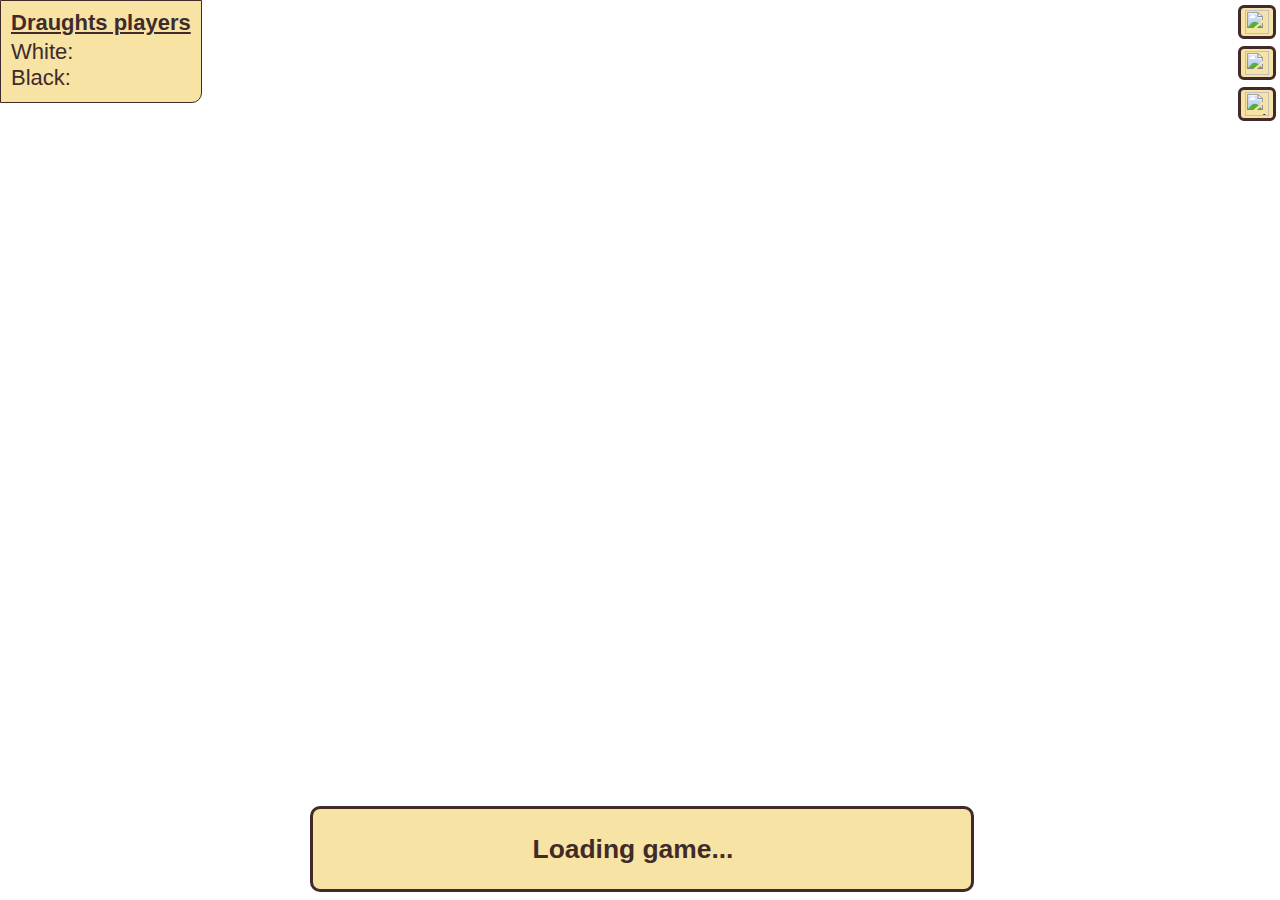
==== app.html @ f34c9329 "Fixes for Win10" ====
<!--
    WebGL 8x8 board games
    Copyright (C) 2011-2014 by Jordi Mariné Fort

    This program is free software: you can redistribute it and/or modify
    it under the terms of the GNU General Public License as published by
    the Free Software Foundation, either version 3 of the License, or
    any later version.

    This program is distributed in the hope that it will be useful,
    but WITHOUT ANY WARRANTY; without even the implied warranty of
    MERCHANTABILITY or FITNESS FOR A PARTICULAR PURPOSE.  See the
    GNU General Public License for more details.

    You should have received a copy of the GNU General Public License
    along with this program.  If not, see <http://www.gnu.org/licenses/>.
-->
<HTML>
<HEAD>
<META http-equiv="Content-Type" content="text/html; charset=ISO-8859-1"> 
<TITLE>WebGL 8x8 board games</TITLE> 

<meta name="author" content="Jordi Mariné Fort <jmarine@tinet.org>">
<meta name="description" content="Play draughts/checkers or chess games against your computer, or with a local/remote friend. It only works in browsers with WebGL support.">

<link rel="stylesheet" href="styles.css" />
<link rel="manifest" href="manifest.json" />
<link rel="icon" href="resources/images/logo16.png" type="image/png" />

<script src='libs/spidergl.js'></script>
<SCRIPT type="text/javascript" src="libs/sylvester.js"></SCRIPT>

<SCRIPT type="text/javascript" src="theme.js"></SCRIPT>  
<SCRIPT type="text/javascript" src="themes/chess/Board.js"></SCRIPT>  
<SCRIPT type="text/javascript" src="themes/chess/BoardCell.js"></SCRIPT>  
<SCRIPT type="text/javascript" src="themes/chess/Pawn.js"></SCRIPT>  
<SCRIPT type="text/javascript" src="themes/chess/Queen.js"></SCRIPT>  
<SCRIPT type="text/javascript" src="themes/chess/King.js"></SCRIPT>  
<SCRIPT type="text/javascript" src="themes/chess/Bishop.js"></SCRIPT>  
<SCRIPT type="text/javascript" src="themes/chess/Knight.js"></SCRIPT>  
<SCRIPT type="text/javascript" src="themes/chess/Rook.js"></SCRIPT>  

<SCRIPT language="javascript">
var chessTheme = BlenderExport;
var chess960Theme = BlenderExport;
var breakthroughTheme = BlenderExport;
</SCRIPT>

<SCRIPT type="text/javascript" src="theme.js"></SCRIPT>  
<SCRIPT type="text/javascript" src="themes/draughts/Board.js"></SCRIPT>
<SCRIPT type="text/javascript" src="themes/draughts/BoardCell.js"></SCRIPT>
<SCRIPT type="text/javascript" src="themes/draughts/Pawn.js"></SCRIPT>
<SCRIPT type="text/javascript" src="themes/draughts/Queen.js"></SCRIPT>

<SCRIPT language="javascript">
var draughtsTheme = BlenderExport;
var checkersTheme = BlenderExport;
</SCRIPT>


<script type="text/javascript" src="libs/jquery-1.8.3.js"></script>
<script type="text/javascript" src="libs/jquery-ui-1.9.2.js"></script>
<script type="text/javascript" src="libs/wgs/md5.js"></script>
<script type="text/javascript" src="libs/wgs/hmac-sha256.js"></script>
<script type="text/javascript" src="libs/wgs/pbkdf2.js"></script>
<script type="text/javascript" src="libs/wgs/enc-base64-min.js"></script>
<script type="text/javascript" src="libs/wgs/wamp2.js"></script>
<script type="text/javascript" src="libs/wgs/wgs-client-2.0.js"></script>

<script type="text/javascript" src='app.js'></script>
<SCRIPT type="text/javascript" src="ai.js"></SCRIPT>  
<script type="text/javascript" src='ui.js'></script>
<SCRIPT type="text/javascript" src="game.js"></SCRIPT>  
<SCRIPT type="text/javascript" src="move.js"></SCRIPT>  
<SCRIPT type="text/javascript" src="draughts.js"></SCRIPT>  
<SCRIPT type="text/javascript" src="checkers.js"></SCRIPT>  
<SCRIPT type="text/javascript" src="chess.js"></SCRIPT>  
<SCRIPT type="text/javascript" src="chess960.js"></SCRIPT>  
<SCRIPT type="text/javascript" src="breakthrough.js"></SCRIPT>  
<SCRIPT type="text/javascript" src="players.js"></SCRIPT>  
<script type="text/javascript" src='board3d.js'></script>
<script type="text/javascript" src='storage.js'></script>
<script type="text/javascript" src='network.js'></script>

<script language="javascript">
function preloadSounds() {
  var audio = document.getElementById('move');
  if(audio) audio.load();
  audio = document.getElementById('select');
  if(audio) audio.load(); 
}

function playSound(id) {
   if($('#sounds')[0].checked) {
     var audio = document.getElementById(id);
     if(audio) { 
       audio.load(); 
       audio.play(); 
     }
   }
}
</script>

<script type="text/javascript">
  (function(i,s,o,g,r,a,m){i['GoogleAnalyticsObject']=r;i[r]=i[r]||function(){
  (i[r].q=i[r].q||[]).push(arguments)},i[r].l=1*new Date();a=s.createElement(o),
  m=s.getElementsByTagName(o)[0];a.async=1;a.src=g;m.parentNode.insertBefore(a,m)
  })(window,document,'script','//www.google-analytics.com/analytics.js','ga');

  ga('create', 'UA-21265464-1', 'auto');
  ga('send', 'pageview');
</script>

<script id="SHADOW_PASS_VERTEX_SHADER" type="x-shader/x-vertex">
precision mediump float;

uniform   mat4 u_mvp;
attribute vec4 a_position;
void main(void)
{
        gl_Position = u_mvp * a_position;
}
</script>

<script id="SHADOW_PASS_FRAGMENT_SHADER" type="x-shader/x-fragment">
precision mediump float;


vec4 pack_depth(const in float depth)
{
        const vec4 bit_shift = vec4(256.0*256.0*256.0, 256.0*256.0, 256.0, 1.0);
        const vec4 bit_mask  = vec4(0.0, 1.0/256.0, 1.0/256.0, 1.0/256.0);
        vec4 res = fract(depth * bit_shift);
        res -= res.xxyz * bit_mask;
        return res;
}


void main(void)
{
        gl_FragData[0] = pack_depth(gl_FragCoord.z);
}
</script>


<script id="LIGHT_PASS_VERTEX_SHADER" type="x-shader/x-vertex">
precision mediump float;

uniform   mat4 u_mv;
uniform   mat4 u_mvp;
uniform   mat4 u_shadowMatrix;
uniform   mat3 u_worldNormalMatrix;

attribute vec3 a_position;
attribute vec3 a_normal;
attribute vec2 a_texCoord;

varying   vec3 v_normal;
varying   vec4 v_shadowCoord;
varying   vec2 v_texCoord;
varying   vec4 v_position;


void main (void)
{
	v_texCoord    = a_texCoord;
	v_normal      = u_worldNormalMatrix * a_normal;
	v_position    = u_mv * vec4(a_position, 1.0);
	v_shadowCoord = u_shadowMatrix * vec4(a_position, 1.0);
	gl_Position   = u_mvp * vec4(a_position, 1.0);
}

</script>

<script id="LIGHT_PASS_FRAGMENT_SHADER" type="x-shader/x-fragment">
precision mediump float;

uniform float     u_opacity;
uniform float     u_materialShininess;
uniform vec4      u_color;
uniform sampler2D u_texture;
uniform sampler2D u_shadowMap;
uniform float     u_biasToLowerMoirePattern;

uniform vec3 u_worldLightPos;
uniform vec3 u_ambientColor;
uniform vec3 u_diffuseLightColor;
uniform vec3 u_specularLightColor;

varying vec4 v_shadowCoord;
varying vec2 v_texCoord;

varying vec3 v_normal;
varying vec4 v_position;

float unpack_depth(const in vec4 rgba_depth)
{
      const vec4 bit_shift = vec4(1.0/(256.0*256.0*256.0), 1.0/(256.0*256.0), 1.0/256.0, 1.0);
      float depth = dot(rgba_depth, bit_shift);
      return depth;
}

void main (void)
{
      vec3  shadow_coord = v_shadowCoord.xyz / v_shadowCoord.w;
      float depth = unpack_depth(texture2D(u_shadowMap, shadow_coord.xy));
      float visibility = (depth > shadow_coord.z-u_biasToLowerMoirePattern) ? (1.0) : (0.75);

      vec3 lightDirection = normalize(u_worldLightPos - v_position.xyz);
      vec3 normal = normalize(v_normal.xyz);

      vec3 eyeDirection = normalize(-v_position.xyz);
      vec3 reflectionDirection = reflect(-lightDirection, normal);

      float specularLightWeighting = 0.0;
      if(u_materialShininess > 0.0) {
        specularLightWeighting = pow(clamp(dot(reflectionDirection, eyeDirection), 0.0, 1.0), u_materialShininess);
      }

      float diffuseLightWeighting = max(dot(normal, lightDirection), 0.0);

      vec3 lightWeighting = u_ambientColor
        + u_diffuseLightColor * diffuseLightWeighting
        + u_specularLightColor * specularLightWeighting;

      vec4 baseColor = u_color; 
      if(baseColor.a == 0.0) baseColor = texture2D(u_texture, vec2(v_texCoord.s, v_texCoord.t));
      vec3 color = vec3(baseColor.rgb * lightWeighting * visibility);

      if(u_opacity == 0.0) {
        gl_FragData[0] = vec4(color, baseColor.a);
      } else {
        gl_FragData[0] = vec4(color, u_opacity);
      }

}

</script>


 
<SCRIPT type="text/javascript"> 
/*** WGS ***/
var menu = null;
var notificationChannel = null;

var gid = null;
var provider = null;
var providerAuthUrl = null;
var oauth2Code = null;
var oauth2Provider = null;
var oauth2RedirectUri = null;


function authentication(state, msg) {
    console.log("authentication state: " + state);

    if(state == ConnectionState.ERROR) {
        if(app.lobby) app.lobby.disconnect();
        alert(msg);
        
    } else if(state == ConnectionState.CONNECTED) {
        $("#server_url").attr("disabled", "disabled");

    } else if(state == ConnectionState.CHALLENGED) {        
        console.log("Challenge: " + JSON.stringify(msg));
        if(msg._oauth2_provider_url && oauth2Code != null) {
            var authUrl = msg._oauth2_provider_url + "&state=" + escape(notificationChannel);
            if(oauth2Code != null) providerAuthUrl = authUrl;
            //else window.open(authUrl, '_blank');
            
        } else if(msg._oauth2_providers) {  
            // OAuth 2.0 / OpenID Connect selector
            var providers = $("#openid_providers_menu");
            //providers.find("li:gt(0)")
            providers.find("li").each(function(){
                $(this).remove();
            });
           
            var selected = false; 
            if(msg._oauth2_providers.length == 0) {
                var li = $("<li>");
                li.attr("class", "ui-menu-item").append("Unknown OpenID Connect providers");
                providers.append(li);
            } else msg._oauth2_providers.forEach(function(item) {
              if(provider.length == 0 || provider == item.name) {
                var link = $("<a>");
                link.text(item.name);
                link.attr("class", "ui-corner-all")
                if(item.url) link.attr("onclick", "javascript:window.open('" + item.url + "&state=" + escape(notificationChannel) + "','_blank')");
                // else link.attr("onclick", "javascript:wgsclient.openIdConnectFromSubject('"+realm+"','"+item.registrationEndpoint+"', get_openid_connect_callback_url(), notificationChannel, authentication);");

                var li = $("<li>");
                li.attr("class", "ui-menu-item").append(link)
                providers.append(li);

                if(provider == item.name) {
                   if(providerAuthUrl == null) {
			providerAuthUrl = item.url + "&state=" + escape(notificationChannel);
			//if(oauth2Code == null) window.open(providerAuthUrl,'_blank');  // it may be blocked by anti-popup software
                   }
		}
              } 

            });

      
            if(providerAuthUrl == null) { 
                menu = $( "#oic_connect" ).next().next().show().position({
                            my: "left top",
                            at: "left bottom",
                            offset: "0 2",
                            of: "#btnConnect"
                        });
                $( document ).one( "click", function() {
                    menu.hide();
                    //wgsclient.close();
                    //wgsclient = null;
                });

            }          
        }

        if(providerAuthUrl != null && oauth2Code != null) {
            var url = $("#server_url").val();
            var wgsclient = app.lobby.getWgsClient(url);
            var realm = wgsclient.getDefaultRealm();
            wgsclient.openIdConnectAuthCode(realm, oauth2Provider, getOAuth2ClientName(), oauth2RedirectUri, oauth2Code, notificationChannel, authentication);
            oauth2Code = null;
        }

        
    } else if(state == ConnectionState.AUTHENTICATED) {

        if(menu) menu.hide();
        $("#btnRegister").attr("disabled", "disabled");
        $("#oic_connect").attr("disabled", "disabled");

        $("#user").attr("disabled", "disabled");
        $("#password").attr("disabled", "disabled");
           
        if(msg.name) $("#user").val(msg.name);
        $("#lbl_password").hide();
        $("#password").hide();

        $("#btnConnect").hide();
        $("#oic_connect").hide();
        $("#btnRegister").hide();

        $("#user_picture").attr("src", "/images/anonymous.png");
        if(msg.picture) $("#user_picture").attr("src", msg.picture);
        $("#btnProfile").show();

        app.lobby.onConnect(msg); 

    } else if(state == ConnectionState.DISCONNECTED  || state == ConnectionState.CLOSED) {
        if(app.lobby) app.lobby.disconnect();
    }
        
}

var oauth2ClientName = "WebGL 8x8 board games";
function getOAuth2ClientName()
{
    return oauth2ClientName;
}

function openid_connect(redirectUri) {
    if(!redirectUri) {
        var redirectUri = get_openid_connect_callback_url();
        var user = $("#user").val();
        if(user.length == 0) {
            alert("User name is empty");
        } else {
            var url = $("#server_url").val();
            var wgsclient = app.lobby.getWgsClient(url);
            var realm = wgsclient.getDefaultRealm();
            wgsclient.openIdConnectFromSubject(realm, user, getOAuth2ClientName(), redirectUri, notificationChannel, authentication);
        }
        
    } else {
        oauth2Code = get_url_param(redirectUri, "code");
        if(oauth2Code != null) {
            app.view.UI.showMessage("Connecting...");
            oauth2Provider = get_url_param(redirectUri, "provider");
            oauth2RedirectUri = clear_openid_connect_params(redirectUri, false);
            
            var url = $("#server_url").val();
            var wgsclient = app.lobby.getWgsClient(url);
            if(wgsclient.getState() != ConnectionState.CHALLENGED) {
               openid_connect_menu(null);
            } else {
               var realm = wgsclient.getDefaultRealm();
               wgsclient.openIdConnectAuthCode(realm, oauth2Provider, getOAuth2ClientName(), oauth2RedirectUri, oauth2Code, notificationChannel, authentication);
               oauth2Code = null;
            }
        } else {
            var error = get_url_param(redirectUri, "error");
            if(app.lobby) {
              var wgsclient = app.lobby.getWgsClient(null);
              if(wgsclient) wgsclient.goodbye(error);
            }
        }
    }
}

function get_url_param(url, param) {
    var value = null;
    var pos = url.indexOf("&"+param+"=");
    if(pos == -1) pos = url.indexOf("?"+param+"=");
    if(pos != -1) {
        value = url.substring(pos+param.length+2);
        pos = value.indexOf("&");
        if(pos != -1) value = value.substring(0, pos);
    }
    return value;
}


function get_openid_connect_callback_url() {
    var url = document.location.href;
    url = url.substring(0, url.lastIndexOf("/")) + "/oauth2callback.html";
    return url;
}


function clear_openid_connect_params(url,clearProvider) {
    // Clear OpenId Connect's parameters
    var oicParams = ["code","state","error","error_description","authuser","prompt","session_state","num_sessions"];
    if(clearProvider) oicParams = ["provider", "code","state","error","error_description","authuser","prompt","session_state","gcmChannelId","num_sessions"];
    oicParams.forEach(function(param) {
        var paramPos = url.indexOf("&"+param+"=");
        if(paramPos == -1) paramPos = url.indexOf("?"+param+"=");
        if(paramPos != -1) {
            var paramEnd = url.indexOf("&", paramPos+1);
            var otherParams = (paramEnd != -1)? url.substring(paramEnd+1) : "";
            var offset = (otherParams.length==0)? 0 : 1;
            url = url.substring(0, paramPos+offset) + otherParams;
        }
    });

    return url;
}


function openid_connect_menu(self) {
    var url = $("#server_url").val();
    var redirectUri = get_openid_connect_callback_url();
    
    var user = $("#user").val();
    var wgsclient = app.lobby.getWgsClient(url);
    var realm = wgsclient.getDefaultRealm();
    wgsclient.openIdConnectProviders(user, realm, getOAuth2ClientName(), redirectUri, authentication);
}

function updateNotificationChannel(subscription) {
  notificationChannel = (subscription != null) ? JSON.stringify(subscription) : null;
  if(app.lobby) {
	var wgsclient = app.lobby.getWgsClient(null);
	if(wgsclient != null) wgsclient.setUserPushChannel(getOAuth2ClientName(), notificationChannel);
  }
}

function initPushNotifications() {  
  // Are Notifications supported in the service worker?  
  console.log('initPushNotifications');  

  if (!('showNotification' in ServiceWorkerRegistration.prototype)) {  
    console.warn('Notifications aren\'t supported.');  
    //return;  
  }

  // Check the current Notification permission.  
  // If its denied, it's a permanent block until the  
  // user changes the permission  
  if (Notification.permission === 'denied') {  
    console.warn('The user has blocked notifications.');  
    return;  
  }

  // Check if push messaging is supported  
  if (!('PushManager' in window)) {  
    console.warn('PushManager isn\'t supported.');  
    return;  
  }

  // We need the service worker registration to check for a subscription  
  navigator.serviceWorker.ready.then(function(serviceWorkerRegistration) {  
    // Do we already have a push message subscription?  
    serviceWorkerRegistration.pushManager.getSubscription()  
      .then(function(subscription) {  
        $("#push_notifications").show();

        if (!subscription) {  
          return;  
        }
        
        updateNotificationChannel(subscription);
        console.log("NOTIFICATION1:" + JSON.stringify(subscription));
        //sendSubscriptionToServer(subscription);

        $("#allow_push_notifications").prop('checked', true);
      })  
      .catch(function(err) {  
        console.warn('Error during getSubscription()', err);  
      });  
  });  
}

function subscribe() {  
  navigator.serviceWorker.ready.then(function(serviceWorkerRegistration) {  
    serviceWorkerRegistration.pushManager.subscribe()  
      .then(function(subscription) {  
        // The subscription was successful  
        updateNotificationChannel(subscription);
        console.log("NOTIFICATION2: " + JSON.stringify(subscription));
      })  
      .catch(function(e) {  
        $("#allow_push_notifications").prop('checked', false);  
        if (Notification.permission === 'denied') {  
          console.warn('Permission for Notifications was denied');  
        } else {  
          console.error('Unable to subscribe to push.', e);  
        }  
      });  
  });  
}


function unsubscribe() {  
  updateNotificationChannel(null);
  navigator.serviceWorker.ready.then(function(serviceWorkerRegistration) {  
    // To unsubscribe from push messaging, you need get the  
    // subscription object, which you can call unsubscribe() on.  
    serviceWorkerRegistration.pushManager.getSubscription().then(  
      function(subscription) {  
        // Check we have a subscription to unsubscribe  
        if (!subscription) {  
          return;  
        }  
          
        // We have a subscription, so call unsubscribe on it  
        subscription.unsubscribe().then(function(successful) {  
          console.log("PushAPI unsubscribed.");
        }).catch(function(e) {  
          console.log('PushAPI unsubscription error: ', e);  
        });  
      }).catch(function(e) {  
        console.error('Error thrown while unsubscribing from push messaging.', e);  
      });  
  });  
}

function initApp() {
  app.view.board.init(); 
  app.view.UI.createGame(); 
  app.controller.Storage.listGames(); 
  preloadSounds();

  gid = (document.location.href.indexOf("gid=") != -1) ? document.location.href.substring(document.location.href.indexOf("gid=")+4) : "";
  if(gid.indexOf("&") != -1) gid = gid.substring(0, gid.indexOf("&"));

  provider = (document.location.href.indexOf("provider=") != -1) ? document.location.href.substring(document.location.href.indexOf("provider=")+9) : "";
  if(provider.indexOf("&") != -1) provider = provider.substring(0, provider.indexOf("&"));

  if(provider.length > 0) {
      $('#lbl_password').hide();
      $('#password').hide();
      $('#user').attr('disabled','disabled');

      app.view.UI.showGames();
      $('#player2').val(2);

      $('#btnRetractMove').hide();
      $('button.btnStartGame').hide();
      $('#connect_section').show();
      $('#network').fadeIn();

      oauth2Code = get_url_param(document.location.href, "code");
      if(oauth2Code != null) {
          oauth2Provider = provider;
          oauth2RedirectUri = document.location.href;
          var pos = oauth2RedirectUri.indexOf("code=");
          if(pos != -1) oauth2RedirectUri = oauth2RedirectUri.substring(0, pos-1);

          app.view.UI.showMessage("Connecting...");
          if(provider=="facebook.com") {
              oauth2ClientName = "WebGL 8x8 board games on Facebook";
              oauth2RedirectUri = "https://apps.facebook.com/webglchessboardgames/app.html?provider=facebook.com";
          }
      }

      openid_connect_menu(null);
  }



  $("#allow_push_notifications").change(function() {  
    var enabled = $(this).attr('checked');
    if(notificationChannel != null) {  
      unsubscribe();  
    } else {  
      subscribe();  
    }  
  });

  if('serviceWorker' in navigator) {  
    navigator.serviceWorker.register('service-worker.js').then(initPushNotifications);  
  } else {  
    console.warn('Service workers aren\'t supported in this browser.');  
  } 

}

</SCRIPT> 
 
 
</HEAD>
<BODY onload="initApp();"> 
<CANVAS id="gameCanvas" style="position: absolute; width: 100%; height: 100%; border: none;"  width="100" height="100"></CANVAS> 

<div id="game_info">
    <H4><span id="type_info">Draughts players</span></H4>
        <table style="clear: both; margin-bottom: 0.25em" border="0" cellspacing="0">
          <tr>
           <td valign="top" style="width: 3.5em"><span id="lblPlayer1">White:</span></td>
           <td width="10px">&nbsp;</td>
           <td valign="middle"><img title="EMPTY" id="state0_info" src="/images/empty.png" border="0" style="display: none;"/></td>
           <td valign="top"><span id="member0_info" style="display: none">Local user</span></td>
          </tr>
          <tr>
           <td valign="top"><span id="lblPlayer2">Black:</span></td>
           <td width="10px">&nbsp;</td>
           <td valign="middle"><img title="EMPTY" id="state1_info" src="/images/empty.png" border="0" style="display: none;"/></td>
           <td valign="top"><span id="member1_info" style="display: none">Computer engine</span></td>
	  </tr>
	 </table>
</div>

<FORM id="controls" onsubmit="return false;">

  <DIV id="config">
    <DIV id="title" height="100%">
      <table style="float: left; margin-right: 0px" cellpadding="0" cellspacing="0" border="0">
      <tr valign="top">
      <td>
         <H4 style="white-space: nowrap;"><a href="javascript:app.view.UI.hideControls()">WebGL 8x8 board games</a></H4><br>
         <a class="author" href="mailto:jmarine@tinet.org">
Copyright &copy; 2011-2015<br>
by Jordi Marin&eacute; Fort</a>
</td>
      <td>
        <a href="https://www.chromeexperiments.com/experiment/draughts-game" target="_blank" ><img id="imgBadge" src="resources/images/chromeexperiments-badge-trans.png" style="margin: 10px 10px 10px 10px"/></a>
      </td>
      <td>
        <a href="#" style="text-decoration: none" onclick="javascript:app.view.UI.hideControls(); return false"><img src="resources/images/close.png" border="0" width="20" height="20"/></a>
      </td>

     </tr>
     <tr>
       <td style="white-space: nowrap;" colspan="2">
The <a href="https://github.com/jmarine/webgl8x8boardgames" target="_blank">source code</a> of this game is licensed<br> under <a href="http://www.gnu.org/licenses/gpl.html" target="_blank">GNU GPL v3</a> and uses the libraries:
         <ul style="margin: 0.25em 0 0 1.5em;">
           <li><a href="http://spidergl.sourceforge.net/" target="_blank">SpiderGL v0.1.1</a> </li>
           <li><a href="http://sylvester.jcoglan.com/" target="_blank">Sylvester v0.1.3</a> </li>
           <li><a href="http://jquery.com" target="_blank">jQuery v1.8.3</a></li>
           <li><a href="https://github.com/jmarine/wgs" target="_blank">WGS v2</a></li>
           <li><a href="http://code.google.com/p/crypto-js" target="_blank">CryptoJS v3.1.2</a></li>
           <li><a href="googleAnalyticsTOS.html" target="_blank">Google Analytics</a></li>
         </ul>
       </td>
     </tr>
   </table>
   </DIV>

   <div id="options">
      <DIV id="ui">
      <H4><a href="javascript:app.view.UI.hideControls()">UI configuration</a></H4>
      <a href="#" style="float: right; text-decoration: none" onclick="javascript:app.view.UI.hideControls(); return false"><img src="resources/images/close.png" border="0" width="20" height="20"/></a>
      <br>

	<dl>

           <dt><label for="shadows">Shadows:</label></dt>
           <dd><input id='shadows' type="checkbox" value="1" checked></dd>

           <dt><label for="reflections">Reflections:</label></dt>
           <dd><input id='reflections' type="checkbox" value="1"></dd>

           <dt><label for="color1">White color:</label></dt>
	   <dd><input type="color" id="color1" name="color1" value="#EAB13D"></dd>

           <dt><label for="color2">Black color:</label></dt>
	   <dd><input type="color" id="color2" name="color2" value="#8C532D"></dd>

	   <dt><label for="bgcolor">Background:</label></dt>
	   <dd><input type="color" id="bgcolor" name="bgcolor" value="#CCA554"></dd>

	</dl>
      </DIV>

      <DIV id="sound">
      <H4>Sound configuration</H4>
        <dl>
           <dt><label for="sounds">Effects:</label></dt>
           <dd><input id='sounds' type="checkbox" value="1"></dd>
	</dl>
      </DIV>

      <DIV class="logon" style="display: none">
      <DIV id="push_notifications" style="display: none">
      <H4>App notifications</H4>
        <dl>
           <dt><label for="allow_push_notifications">Allow:</label></dt>
           <dd><input id='allow_push_notifications' type="checkbox" value="0"></dd>
	</dl>
      </DIV>
      </DIV>


      <DIV id="ai">
      <H4>AI engine configuration</H4>
	<dl>
	   <dt><label for="algorithm_name">Algorithm:</label></dt>
	   <dd><select id="algorithm_name">
		<option value="alphaBeta">Alpha-Beta</option>
		<option value="negascout">Negascout</option>
		<option value="MTDf">MTDf</option>
	      </select>
           </dd>
           <dt><label for="level">Level:</label></dt>
           <dd><input id='level' value="6" size="1" maxlength="1"></dd>
	</dl>
      </DIV>

      <DIV id="storage" style="display: none;">
      <H4>Saved games</H4>
           <dl>
           <dt><label for="saved_games">Name:</label></dt>
           <dd><select name="saved_games"></select></dd>
           </dl>

           <button id='btnSaveGame' style="clear:left">Save</button>
           <button id='btnLoadGame'>Load</button>
           <button id='btnDeleteGame'>Delete</button>
           <button id='btnDeleteAllGames'>Delete all</button>
      </DIV>

      <DIV id="promotion_option">
      <H4>Pawn promotion</H4>
         <dl>
           <dt><label for="promotion_piece">Promote to:</label></dt>
           <dd><select id="promotion_piece">
                <option value="Q">Queen</option>
                <option value="R">Rook</option>
                <option value="B">Bishop</option>
                <option value="N">Knight</option>
              </select>
           </dd>
         </dl>

      </DIV>


      </div>

      <div id="games">
      <H4><a href="javascript:app.view.UI.hideControls()">Games &amp; players</a></H4>
      <a href="#" style="float: right; text-decoration: none" onclick="javascript:app.view.UI.hideControls(); return false"><img src="resources/images/close.png" border="0" width="20" height="20"/></a>
      <br>

      <DIV id="players">
         <dl>
	   <dt><label for="game_type">Type</label> <a id="help" href="#">(?)</a>:</dt>
	   <dd><select id="game_type">
		<option value="draughts">Draughts</option>
		<option value="checkers">Checkers</option>
		<option value="chess">Chess</option>
		<option value="chess960">Chess960</option>
		<!--<option value="breakthrough">Breakthrough</option>-->
	      </select>
           </dd>

           <dt><label for=player1>Player 1:</label></dt>
           <dd>
		<select id='player1' name="player1">
		  <option value="1">Local user</option>
		  <option value="2">Network user</option>
		  <option value="3">Computer Engine</option>
		</select>
                <img title="EMPTY" id="state0" src="/images/empty.png" border="0" style="display: none; vertical-align: bottom"/>
                <span id="member0" style="display: none"></span>
           </dd>
           <dt><label for=player2>Player 2:</label></dt>
           <dd>
		<select id='player2' name="player2">
		  <option value="1">Local user</option>
		  <option value="2">Network user</option>
		  <option value="3" selected="true">Computer Engine</option>
		</select>
                <img title="EMPTY" id="state1" src="/images/empty.png" border="0" style="display: none; vertical-align: bottom"/>
                <span id="member1" style="display: none"></span>
	   </dd>
	 </dl>

      </DIV>
 
      <DIV id="network">
      <H4>User login</H4>
          <table style="float: left; clear: left; border-spacing: 0">
          <tr>
            <td><dt><label for="server_url">WGS url:</label></dt></td>
            <td><input name="server_url" id="server_url" name="server_url" value='wss://wgs-jmarine.rhcloud.com:8443/wgs'></td>
            <td rowspan="3" valign="top">
               <button id="btnProfile" style="display: none; width: 3.5em; height: 4em"><img id="user_picture" src="/images/anonymous.png" width="48" height="48" title="Profile"></button>
            </td>
          </tr>
          <tr>
            <td><label for="user">User:</label></td>
            <td><input id="user" name="user" value=""></td>
          </tr>
          <tr>
            <td><label for="password" id="lbl_password">Password:</label></td>
            <td><input id="password" type="password" value=""></td>
          </tr>
          </tbody>
        </table>

      <!--<DIV id="extend_list" style="width:100%">-->
      <button id="btnConnect" style="clear:left">Connect</button>
      <button id="oic_connect">&nbsp;</button>
      <button id="btnRegister">Register</button>

      <ul id="openid_providers_menu" style="display: none;">
         <!--<li><a href="javascript:openid_connect(false);">OpenID Connect provider</a></li>-->
      </ul>    
      <!--</DIV>-->


      </DIV>


      <div id="profile_section" style="display: none">
        <H4>Profile</H4>
        <a href="#" style="float: right; text-decoration: none" onclick="$('#profile_section').hide(); return false"><img src="resources/images/close.png" border="0" width="16" height="16" style="margin-top: 10px"/></a>

        <dl>
          <dt>Versus:</dt>
          <dd><select id="profile_filter" onChange="app.lobby.loadProfile(); return false;">
                <option value="">All</option>
              </select></dd>
        </dl>
        <table id="profile_apps" class="scrollTable" cellspacing="0" cellpadding="0" border="0" width="100%" style="margin-bottom: 1em">
           <thead>
             <tr>
               <th>Game</th>
               <th>Active</th>
               <th>Wins</th>
               <th>Draws</th>
               <th>Loses</th>
             </tr>
           </thead>
           <tbody>
           </tbody>
       </table>
      </div>



      <div id="games_section" style="display: none">
      <H4>Select match:</H4>
        <table id="groupsTable" class="scrollTable" cellspacing="0" cellpadding="0" border="0" width="100%">
          <thead>
             <tr>
              <th>Game</th>
              <th>Status</th>
              <th>#</th>
              <th>Members</th>
            </tr>
          </thead> 
          <tbody>
          </tbody>
        </table>
      </div>

      <div id="matching_options" style="display: none">
      <H4>Create match</H4>
        <dl>
          <dt><label for="new_grp_role">Role:</label></dt>
          <dd><select id="new_grp_role" name="new_grp_role">
                <option value="">Any</option>
                <option value="White">White</option>
                <option value="Black">Black</option></select></dd>

          <dt><label for="new_grp_opponent">Opponent:</label></dt>
          <dd><select name="new_grp_opponent" id="new_grp_opponent">
                <option value="">Auto-match</option>
              </select>
          </dd>

        </dl>
      </div>

      <div id="chat_section" style="display: none">
        <H4>Game chat</H4>
        <textarea id="line" cols="28" style="height: 40px; float: left; clear: left" onkeypress="if(event.keyCode == 13) { app.view.UI.sendChatLine(); return false; }"></textarea><button id="btnSendChatLine" style="float: left; margin-left: 3px">Send</button></td>
        <textarea id="chat" style="clear: both; float: left; width: 100%; height: 200px" readonly></textarea>
      </div>



      <button id="btnHideMatchingOptions" style="clear:both">Back to lobby</button>
      <button id="btnCreateGame">Create</button>

      <button id="btnShowMatchingOptions">New...</button>
      <button id="btnDeleteFinishedGames">Delete finished</button>


      <button class='btnStartGame' style="clear: left">Start game</button>

      <button id='btnRetractMove' style="display: none">Retract move</button>
      <button id="btnDrawGame">Draw</button>
      <button id="btnResignGame">Resign</button>

      <button id="btnDisconnect">Disconnect</button>

    </div>

  </DIV>


  <div id="menu" style="float: right;">
        <button id='btnGame' onclick="javascript:app.view.UI.showGames(); return false;"><img src="resources/images/games.png" width="24" height="24" title="Games"></button>
        <button id="btnOptions" onclick="javascript:app.view.UI.showOptions(); return false;"><img src="resources/images/options.png" width="24" height="24" title="Options"></button>
        <button id="btnAbout" onclick="javascript:app.view.UI.showCredits(); return false;"><img src="resources/images/about.png" width="24" height="24" title="About"></button>
  </div>

 
</FORM>

  <DIV id="messageBox">
    <table border="0" width="100%" height="100%">
    <tr>
    <td valign="middle" align="center">
    <div id="message">
    Loading game...
    </div>
    </td>
    <td valign="top" align="right" width="16">
    <a href="#" style="text-decoration: none" onclick="javascript:app.view.UI.showMessage(false); return false"><img src="resources/images/close.png" border="0" width="16" height="16"/></a>
    </td>
    </tr>
    </table>
  </DIV>


<audio id="move" src="resources/sounds/move.ogg" preload="auto"></audio>

</BODY>
</HTML>
---- styles.css ----
/*
    WebGL 8x8 board games
    Copyright (C) 2011 by Jordi Mariné Fort

    This program is free software: you can redistribute it and/or modify
    it under the terms of the GNU General Public License as published by
    the Free Software Foundation, either version 3 of the License, or
    any later version.

    This program is distributed in the hope that it will be useful,
    but WITHOUT ANY WARRANTY; without even the implied warranty of
    MERCHANTABILITY or FITNESS FOR A PARTICULAR PURPOSE.  See the
    GNU General Public License for more details.

    You should have received a copy of the GNU General Public License
    along with this program.  If not, see <http://www.gnu.org/licenses/>.
*/

* {
  margin: 0;
  padding: 0;
  color: #402b2a; 
  font-size: 22px;
  font-family: "Comic Sans MS", Arial, sans-serif;
}

body {
  overflow:hidden;
}



#game_info {
  position: absolute;
  top: 0px;
  left: 0px;
  //float: left;
  width: auto;
  padding: 5px 10px 5px 10px; 
  background-color: #f7e3a4;
  border: 1px solid #402b2a;
  border-bottom-right-radius: 10px; -webkit-border-bottom-right-radius: 10px; -khtml-border-bottom-right-radius: 10px;
  user-select: none; -webkit-user-select: none; -moz-user-select: none;
}

#board {
  float: left;
  left: 0;
  overflow: auto;
  right: 0;
}


#controls {
  position: absolute; 
  height: 100%; 
  right: 0;
  z-index: 2; 
  border: none
  user-select: none; -webkit-user-select: none; -moz-user-select: none;
}


#help {
  text-decoration: none
}

#config {
  position: float;
  float: right;
  height: 100%;
  display: none;

  //position: absolute; 
  //right: 0px; 
  background-color: #f7e3a4; 
  border-left: 3px solid #402b2a; 
  //overflow-x: hidden;
  overflow-y: auto;
  //display: none;
  height: 100%;
  user-select: none; -webkit-user-select: none; -moz-user-select: none;
}

#options, #games, #title {
  display: none;
  margin: 10px 20px 10px 20px;
}

#players {
  margin-top: 0px;
}

#ai {
  margin-top: 20px;
  display: none;
}

#network {
  margin-top: 20px;
  display: none;
}

#messageBox {
  z-index: 3;
  position: absolute; 
  bottom: 8px; 
  left: 50%; 
  margin-left: -15em; 
  width: 29em; 
  height: 60px; 
  background-color: #f7e3a4; 
  padding: 10px; 
  text-align: center;
  border: 3px solid #402b2a; 
  border-radius: 10px; -webkit-border-radius: 10px; -khtml-border-radius: 10px;
  -webkit-user-select: none; -moz-user-select: none; user-select: none;
}


select.list {
  width: 250px;
}

#options {
  float: left;
}



#connect_section, #profile_section, #btnDisconnect, #btnResignGame, #btnDrawGame, #btnShowMatchingOptions, #btnHideMatchingOptions, #btnCreateGame, #btnDeleteFinishedGames, #matching_options {
  display: none;
}

A.author {
   font-weight: bold;
   text-decoration: none;
}

#message {
   font-size: 1.2em;
   font-weight: bold;
}

H4 {
   font-size: 1em;
   text-decoration: underline;
   clear:both;
   float:left;
   margin-top: 4px;
   margin-bottom: 3px;
}

dt {
   clear:both;
   float:left;
   width: 6em;
   white-space: nowrap;
   height: 1.6em;
   text-align:left;
   margin: 0 0.3em 0.25em 0;
}

dd {
   float:left;
}

input {
   clear:both;
   float:left;
}


/*********************/

button {
  float: left;
}

button, select, input, textarea {
  padding: 2px 4px 2px 4px;
  border: 1px #402b2a solid; 
  border-radius: 6px;
  margin-top: 5px;
  margin-bottom: 2px;
  margin-right: 4px;
  background-color: #dac394;
  color: #402b2a;
}

option {
  background-color: #dac394;
  color: #402b2a;
}

button::-moz-focus-inner { 
  border: 0;
  padding: 0;
}

button:active {
  background-color: #402b2a;
  color: #dac394;
}

button:disabled, input:disabled {
  background: #f7e3a4;
  color: #777777;
}

#btnGame, #btnOptions, #btnAbout, #btnClose {
  clear: both;   
  background-color: #f7e3a4; 
  border: 3px solid #402b2a;
}

.ui-buttonset { 
  clear: both;
  alignment-baseline: central;
}

.ui-corner-all { border-radius: 4px; }
.ui-menu { list-style:none; padding: 2px; margin: 0px; outline: none; display: block; background-color: #dac394; width: 98% }
.ui-menu .ui-menu-item { margin: 0px; padding: 0px; zoom: 1; }
.ui-menu .ui-menu-item a { text-decoration: none; display: block; padding: 2px 1px; line-height: 1.5; zoom: 1;  }
.ui-menu .ui-menu-item a.ui-state-focus,
.ui-menu .ui-menu-item a.ui-state-active { background: CornflowerBlue; }

option:active {
  background-color: #dac394;
}

#openid_providers_menu {
    border: 1px #6c3000 solid;
    border-radius: 6px; 
    margin-top: 2px;
}

#connect {
    border-top-right-radius: 0px;
    border-bottom-right-radius: 0px;
}

#oic_connect {
    border-top-left-radius: 0px;
    border-bottom-left-radius: 0px;
    margin-left: -8px;
    padding-left: 0px;
    padding-right: 0px;
    background-image: url(resources/images/oic.png) ;
    background-repeat: no-repeat;
    background-position: left center;
    background-size: 16px,16px;
    width: 20px;
}


.scrollTable {
  clear: both; float: 
  left; border: 1px #6c3000 solid; 
  border-top-left-radius: 6px; 
  border-top-right-radius: 6px;
}

.scrollTable > thead {
  clear:both;
  background: #dac394;
  border: 1px #6c3000 solid; border-top-left-radius: 6px; border-top-right-radius: 6px;
}

.scrollTable > thead > tr > th {
  border-bottom: 1px #6c3000 solid; 
  text-align: left;
  text-weight: bold;
  padding-right: 0.5em;
}

.scrollTable > tbody {
  clear:both;
  border: 1px #6c3000 solid;
}

.scrollTable > tbody > tr > td {
  border-bottom: 1px #6c3000 solid; 
  padding-right: 0.5em;
}
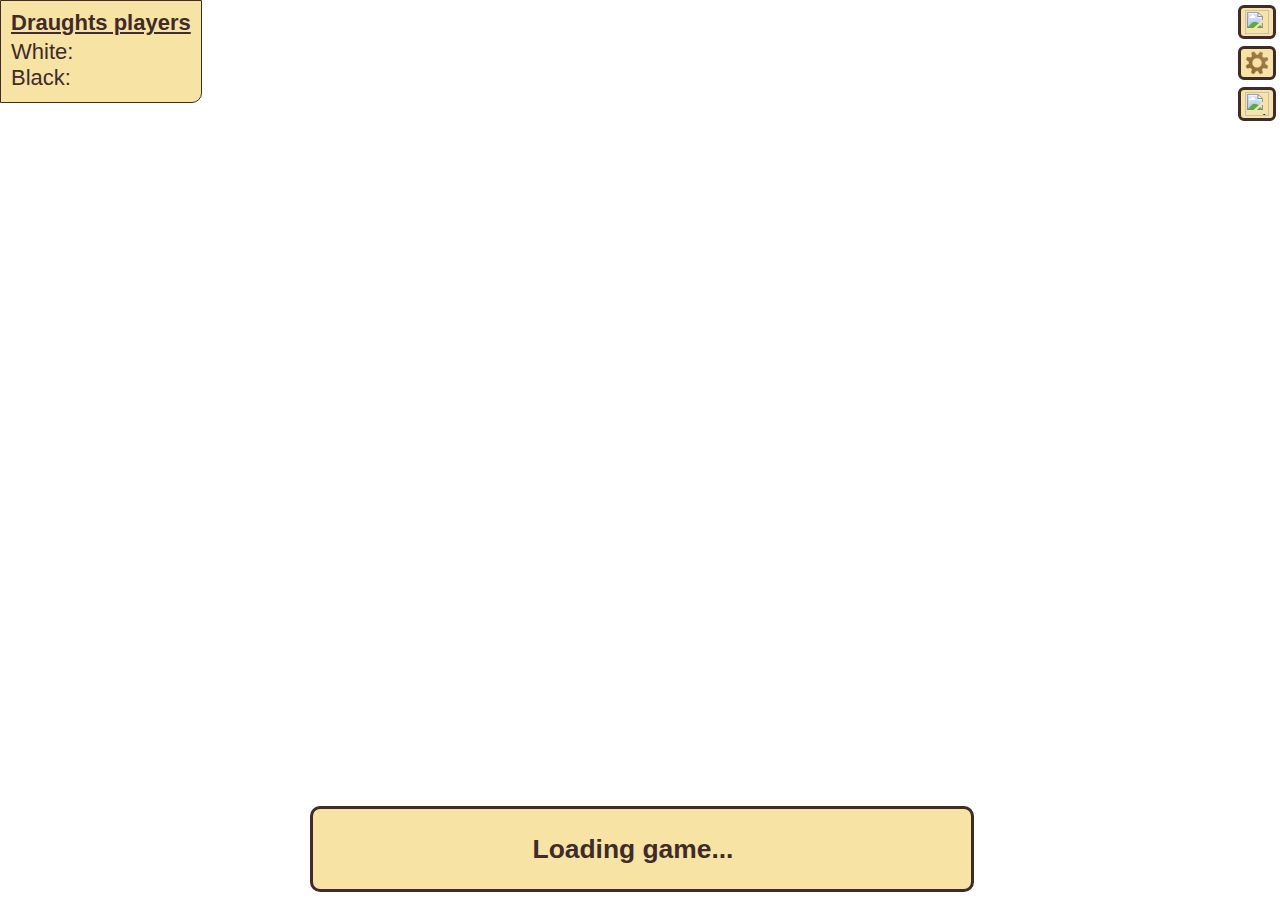
==== commit d51d1abc: "Ranking information" ====
--- a/app.html
+++ b/app.html
@@ -594,6 +594,15 @@
   }
 
 
+/*
+  if (window.Notification && Notification.permission !== "granted") {
+    Notification.requestPermission(function (status) {
+      if (Notification.permission !== status) {
+        Notification.permission = status;
+      }
+    });
+  }
+*/
 
   $("#allow_push_notifications").change(function() {  
     var enabled = $(this).attr('checked');
@@ -857,7 +866,8 @@
                <th>Active</th>
                <th>Wins</th>
                <th>Draws</th>
-               <th>Loses</th>
+               <th>Losses</th>
+               <th>Ranking</th>
              </tr>
            </thead>
            <tbody>
@@ -865,6 +875,22 @@
        </table>
       </div>
 
+      <div id="ranking_section" style="display: none">
+        <H4>Top rankings for <span id="ranking_app"></span></H4>
+        <a href="#" style="float: right; text-decoration: none" onclick="$('#ranking_section').hide(); return false"><img src="resources/images/close.png" border="0" width="16" height="16" style="margin-top: 10px"/></a>
+
+        <table id="ranking_order" class="scrollTable" cellspacing="0" cellpadding="0" border="0" width="100%" style="margin-bottom: 1em">
+           <thead>
+             <tr>
+               <th>Order</th>
+               <th>User</th>
+               <th>Rating&plusmn;deviation (volatility)</th>
+             </tr>
+           </thead>
+           <tbody>
+           </tbody>
+       </table>
+      </div>
 
 
       <div id="games_section" style="display: none">
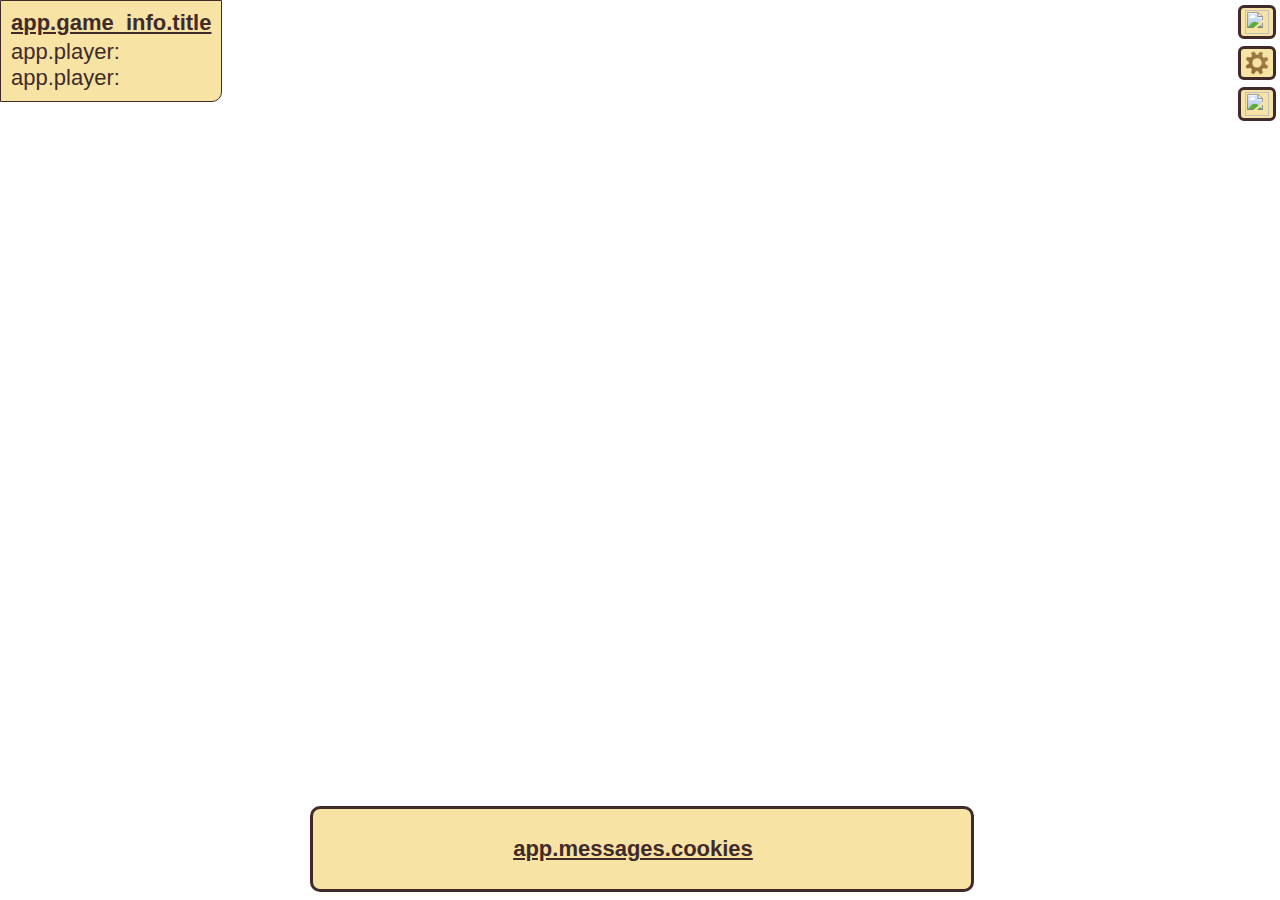
==== commit 09075723: "Disable zoom." ====
--- a/app.html
+++ b/app.html
@@ -18,8 +18,9 @@
 <HTML>
 <HEAD>
 <META http-equiv="Content-Type" content="text/html; charset=ISO-8859-1"> 
-<TITLE>WebGL 8x8 board games</TITLE> 
-
+<title data-l10n-id="app.title">WebGL 8x8 board games</title> 
+
+<meta name="viewport" content="initial-scale=1.0, maximum-scale=1.0, user-scalable=no">
 <meta name="author" content="Jordi Mariné Fort <jmarine@tinet.org>">
 <meta name="description" content="Play draughts/checkers or chess games against your computer, or with a local/remote friend. It only works in browsers with WebGL support.">
 
@@ -102,6 +103,10 @@
 </script>
 
 <script type="text/javascript">
+var gaEnabled = false;
+function enableGoogleAnalytics() {
+ if(!gaEnabled) {
+  gaEnabled = true;
   (function(i,s,o,g,r,a,m){i['GoogleAnalyticsObject']=r;i[r]=i[r]||function(){
   (i[r].q=i[r].q||[]).push(arguments)},i[r].l=1*new Date();a=s.createElement(o),
   m=s.getElementsByTagName(o)[0];a.async=1;a.src=g;m.parentNode.insertBefore(a,m)
@@ -109,10 +114,12 @@
 
   ga('create', 'UA-21265464-1', 'auto');
   ga('send', 'pageview');
+ }
+}
 </script>
 
 <script id="SHADOW_PASS_VERTEX_SHADER" type="x-shader/x-vertex">
-precision mediump float;
+precision highp float;
 
 uniform   mat4 u_mvp;
 attribute vec4 a_position;
@@ -123,7 +130,7 @@
 </script>
 
 <script id="SHADOW_PASS_FRAGMENT_SHADER" type="x-shader/x-fragment">
-precision mediump float;
+precision highp float;
 
 
 vec4 pack_depth(const in float depth)
@@ -144,7 +151,7 @@
 
 
 <script id="LIGHT_PASS_VERTEX_SHADER" type="x-shader/x-vertex">
-precision mediump float;
+precision highp float;
 
 uniform   mat4 u_mv;
 uniform   mat4 u_mvp;
@@ -173,7 +180,7 @@
 </script>
 
 <script id="LIGHT_PASS_FRAGMENT_SHADER" type="x-shader/x-fragment">
-precision mediump float;
+precision highp float;
 
 uniform float     u_opacity;
 uniform float     u_materialShininess;
@@ -181,6 +188,7 @@
 uniform sampler2D u_texture;
 uniform sampler2D u_shadowMap;
 uniform float     u_biasToLowerMoirePattern;
+uniform float     u_brightness;
 
 uniform vec3 u_worldLightPos;
 uniform vec3 u_ambientColor;
@@ -226,6 +234,7 @@
       vec4 baseColor = u_color; 
       if(baseColor.a == 0.0) baseColor = texture2D(u_texture, vec2(v_texCoord.s, v_texCoord.t));
       vec3 color = vec3(baseColor.rgb * lightWeighting * visibility);
+      color = color * u_brightness;
 
       if(u_opacity == 0.0) {
         gl_FragData[0] = vec4(color, baseColor.a);
@@ -257,7 +266,7 @@
 
     if(state == ConnectionState.ERROR) {
         if(app.lobby) app.lobby.disconnect();
-        alert(msg);
+        document.l10n.formatValue(msg).then(function(err) { alert(err) });
         
     } else if(state == ConnectionState.CONNECTED) {
         $("#server_url").attr("disabled", "disabled");
@@ -370,7 +379,7 @@
         var redirectUri = get_openid_connect_callback_url();
         var user = $("#user").val();
         if(user.length == 0) {
-            alert("User name is empty");
+	    document.l10n.formatValue("app.network.user_empty_error").then(function(msg) { alert(msg) });
         } else {
             var url = $("#server_url").val();
             var wgsclient = app.lobby.getWgsClient(url);
@@ -381,7 +390,8 @@
     } else {
         oauth2Code = get_url_param(redirectUri, "code");
         if(oauth2Code != null) {
-            app.view.UI.showMessage("Connecting...");
+            document.l10n.formatValue('app.network.connecting').then(function(msg) { app.view.UI.showMessage(msg) } );
+
             oauth2Provider = get_url_param(redirectUri, "provider");
             oauth2RedirectUri = clear_openid_connect_params(redirectUri, false);
             
@@ -465,6 +475,16 @@
   // Are Notifications supported in the service worker?  
   console.log('initPushNotifications');  
 
+/*
+  if (window.Notification && Notification.permission !== "granted") {
+    Notification.requestPermission(function (status) {
+      if (Notification.permission !== status) {
+        Notification.permission = status;
+      }
+    });
+  }
+*/
+
   if (!('showNotification' in ServiceWorkerRegistration.prototype)) {  
     console.warn('Notifications aren\'t supported.');  
     //return;  
@@ -509,7 +529,7 @@
 
 function subscribe() {  
   navigator.serviceWorker.ready.then(function(serviceWorkerRegistration) {  
-    serviceWorkerRegistration.pushManager.subscribe()  
+    serviceWorkerRegistration.pushManager.subscribe({userVisibleOnly: true})  
       .then(function(subscription) {  
         // The subscription was successful  
         updateNotificationChannel(subscription);
@@ -583,7 +603,8 @@
           var pos = oauth2RedirectUri.indexOf("code=");
           if(pos != -1) oauth2RedirectUri = oauth2RedirectUri.substring(0, pos-1);
 
-          app.view.UI.showMessage("Connecting...");
+          document.l10n.formatValue('app.network.connecting').then(function(msg) { app.view.UI.showMessage(msg) } );
+
           if(provider=="facebook.com") {
               oauth2ClientName = "WebGL 8x8 board games on Facebook";
               oauth2RedirectUri = "https://apps.facebook.com/webglchessboardgames/app.html?provider=facebook.com";
@@ -594,15 +615,6 @@
   }
 
 
-/*
-  if (window.Notification && Notification.permission !== "granted") {
-    Notification.requestPermission(function (status) {
-      if (Notification.permission !== status) {
-        Notification.permission = status;
-      }
-    });
-  }
-*/
 
   $("#allow_push_notifications").change(function() {  
     var enabled = $(this).attr('checked');
@@ -623,23 +635,27 @@
 
 </SCRIPT> 
  
+<meta name="defaultLanguage" content="en">
+<meta name="availableLanguages" content="ca, es, en, fr">
+<link rel="localization" href="resources/locales/app_{locale}.json">
+<script defer src="libs/l20n.js"></script>
+
+
  
 </HEAD>
-<BODY onload="initApp();"> 
+<BODY onload="document.l10n.ready.then(initApp);"> 
 <CANVAS id="gameCanvas" style="position: absolute; width: 100%; height: 100%; border: none;"  width="100" height="100"></CANVAS> 
 
 <div id="game_info">
-    <H4><span id="type_info">Draughts players</span></H4>
-        <table style="clear: both; margin-bottom: 0.25em" border="0" cellspacing="0">
+    <H4><span id="game_info_title" data-l10n-id="app.game_info.title" data-l10n-args='{"game_type": "Draughts"}'>Game players</span></H4>
+        <table style="clear: both; margin-bottom: 5px" border="0" cellspacing="0" cellpadding="0">
           <tr>
-           <td valign="top" style="width: 3.5em"><span id="lblPlayer1">White:</span></td>
-           <td width="10px">&nbsp;</td>
+           <td valign="top"><span id="lblPlayer1" data-l10n-id="app.player" data-l10n-args='{ "player" : 1 }' class="white-space: nowrap;">White</span>:</td>
            <td valign="middle"><img title="EMPTY" id="state0_info" src="/images/empty.png" border="0" style="display: none;"/></td>
            <td valign="top"><span id="member0_info" style="display: none">Local user</span></td>
           </tr>
           <tr>
-           <td valign="top"><span id="lblPlayer2">Black:</span></td>
-           <td width="10px">&nbsp;</td>
+           <td valign="top"><span id="lblPlayer2" data-l10n-id="app.player" data-l10n-args='{ "player" : 2 }' style="white-space: nowrap;">Black</span>:</td>
            <td valign="middle"><img title="EMPTY" id="state1_info" src="/images/empty.png" border="0" style="display: none;"/></td>
            <td valign="top"><span id="member1_info" style="display: none">Computer engine</span></td>
 	  </tr>
@@ -649,78 +665,87 @@
 <FORM id="controls" onsubmit="return false;">
 
   <DIV id="config">
-    <DIV id="title" height="100%">
-      <table style="float: left; margin-right: 0px" cellpadding="0" cellspacing="0" border="0">
-      <tr valign="top">
-      <td>
-         <H4 style="white-space: nowrap;"><a href="javascript:app.view.UI.hideControls()">WebGL 8x8 board games</a></H4><br>
-         <a class="author" href="mailto:jmarine@tinet.org">
-Copyright &copy; 2011-2015<br>
+    <DIV id="title">
+      <table height="92%" cellpadding="0" cellspacing="0">
+      <tr valign="top" height="10px">
+      <td align="left">
+      <H4 style="white-space: nowrap; float:none"><a href="javascript:app.view.UI.hideControls()" data-l10n-id="app.title">WebGL 8x8 board games</a></H4>
+      <a class="author" href="mailto:jmarine@tinet.org" data-l10n-id="app.copyright">
+Copyright &copy; 2011-2016<br>
 by Jordi Marin&eacute; Fort</a>
-</td>
-      <td>
-        <a href="https://www.chromeexperiments.com/experiment/draughts-game" target="_blank" ><img id="imgBadge" src="resources/images/chromeexperiments-badge-trans.png" style="margin: 10px 10px 10px 10px"/></a>
-      </td>
-      <td>
-        <a href="#" style="text-decoration: none" onclick="javascript:app.view.UI.hideControls(); return false"><img src="resources/images/close.png" border="0" width="20" height="20"/></a>
-      </td>
-
-     </tr>
-     <tr>
-       <td style="white-space: nowrap;" colspan="2">
-The <a href="https://github.com/jmarine/webgl8x8boardgames" target="_blank">source code</a> of this game is licensed<br> under <a href="http://www.gnu.org/licenses/gpl.html" target="_blank">GNU GPL v3</a> and uses the libraries:
-         <ul style="margin: 0.25em 0 0 1.5em;">
+<br><br>
+
+<p style="white-space: nowrap;" data-l10n-id="app.license">
+The <a href="https://github.com/jmarine/webgl8x8boardgames" target="_blank">source code</a> of this game<br>is licensed under <a href="http://www.gnu.org/licenses/gpl.html" target="_blank">GNU GPL v3</a><br>and uses the following libraries:</p>
+
+      <ul style="margin: 0.25em 0 0 1.5em;">
            <li><a href="http://spidergl.sourceforge.net/" target="_blank">SpiderGL v0.1.1</a> </li>
            <li><a href="http://sylvester.jcoglan.com/" target="_blank">Sylvester v0.1.3</a> </li>
            <li><a href="http://jquery.com" target="_blank">jQuery v1.8.3</a></li>
+	   <li><a href="http://l20n.org" target="_blank">L20n v3.5.1</a></li>
            <li><a href="https://github.com/jmarine/wgs" target="_blank">WGS v2</a></li>
            <li><a href="http://code.google.com/p/crypto-js" target="_blank">CryptoJS v3.1.2</a></li>
            <li><a href="googleAnalyticsTOS.html" target="_blank">Google Analytics</a></li>
          </ul>
-       </td>
+      <br>
+
+    </td>
+     <td align="right">
+<a href="#" style="text-decoration: none" onclick="javascript:app.view.UI.hideControls(); return false"><img src="resources/images/close.png" border="0" width="20" height="20" data-l10n-id="app.actions.close"/></a>
+
+     </td>
      </tr>
-   </table>
+     <tr>
+     <td valign="bottom" align="center" colspan="2">
+<a href="https://www.chromeexperiments.com/experiment/draughts-game" target="_blank" ><img id="imgBadge" src="resources/images/chromeexperiments-badge-trans.png"></a>
+           </td>
+     </tr>
+     </table>
+
    </DIV>
 
    <div id="options">
       <DIV id="ui">
-      <H4><a href="javascript:app.view.UI.hideControls()">UI configuration</a></H4>
-      <a href="#" style="float: right; text-decoration: none" onclick="javascript:app.view.UI.hideControls(); return false"><img src="resources/images/close.png" border="0" width="20" height="20"/></a>
+      <H4><a href="javascript:app.view.UI.hideControls()" data-l10n-id="app.options.ui_title">UI configuration</a></H4>
+      <a href="#" style="float: right; text-decoration: none" onclick="javascript:app.view.UI.hideControls(); return false"><img src="resources/images/close.png" border="0" width="20" height="20"  data-l10n-id="app.actions.close"/></a>
       <br>
 
 	<dl>
 
-           <dt><label for="shadows">Shadows:</label></dt>
+           <dt><label for="shadows" data-l10n-id="app.options.shadows">Shadows:</label></dt>
            <dd><input id='shadows' type="checkbox" value="1" checked></dd>
 
-           <dt><label for="reflections">Reflections:</label></dt>
+           <dt><label for="reflections" data-l10n-id="app.options.reflections">Reflections:</label></dt>
            <dd><input id='reflections' type="checkbox" value="1"></dd>
 
-           <dt><label for="color1">White color:</label></dt>
-	   <dd><input type="color" id="color1" name="color1" value="#EAB13D"></dd>
-
-           <dt><label for="color2">Black color:</label></dt>
-	   <dd><input type="color" id="color2" name="color2" value="#8C532D"></dd>
-
-	   <dt><label for="bgcolor">Background:</label></dt>
-	   <dd><input type="color" id="bgcolor" name="bgcolor" value="#CCA554"></dd>
+           <dt><label for="color1" data-l10n-id="app.options.white_color">White color:</label></dt>
+	   <dd><input type="color" id="color1" name="color1" value="#EAB13D" style="width: 100px"></dd>
+
+           <dt><label for="color2" data-l10n-id="app.options.black_color">Black color:</label></dt>
+	   <dd><input type="color" id="color2" name="color2" value="#8C532D" style="width: 100px"></dd>
+
+	   <dt><label for="bgcolor" data-l10n-id="app.options.background_color">Background:</label></dt>
+	   <dd><input type="color" id="bgcolor" name="bgcolor" value="#CCA554" style="width: 100px"></dd>
+
+           <dt><label for="brightness" data-l10n-id="app.options.brightness">Brightness:</label></dt>
+           <dd><INPUT id="brightness" TYPE="RANGE" MIN="0.0" MAX="2" STEP="0.05" VALUE="0.8" size="5" style="width: 100px"></dd>
 
 	</dl>
       </DIV>
 
       <DIV id="sound">
-      <H4>Sound configuration</H4>
+      <H4 data-l10n-id="app.options.sound_title">Sound configuration</H4>
         <dl>
-           <dt><label for="sounds">Effects:</label></dt>
+           <dt><label for="sounds" data-l10n-id="app.options.sound_effects">Effects:</label></dt>
            <dd><input id='sounds' type="checkbox" value="1"></dd>
 	</dl>
       </DIV>
 
       <DIV class="logon" style="display: none">
       <DIV id="push_notifications" style="display: none">
-      <H4>App notifications</H4>
+      <H4 data-l10n-id="app.options.push_notifications_title">App notifications</H4>
         <dl>
-           <dt><label for="allow_push_notifications">Allow:</label></dt>
+           <dt><label for="allow_push_notifications" data-l10n-id="app.options.allow_push_notifications">Allow:</label></dt>
            <dd><input id='allow_push_notifications' type="checkbox" value="0"></dd>
 	</dl>
       </DIV>
@@ -728,16 +753,16 @@
 
 
       <DIV id="ai">
-      <H4>AI engine configuration</H4>
+      <H4 data-l10n-id="app.options.ai_title">AI engine configuration</H4>
 	<dl>
-	   <dt><label for="algorithm_name">Algorithm:</label></dt>
+	   <dt><label for="algorithm_name" data-l10n-id="app.options.ai_algorithm">Algorithm:</label></dt>
 	   <dd><select id="algorithm_name">
 		<option value="alphaBeta">Alpha-Beta</option>
 		<option value="negascout">Negascout</option>
 		<option value="MTDf">MTDf</option>
 	      </select>
            </dd>
-           <dt><label for="level">Level:</label></dt>
+           <dt><label for="level" data-l10n-id="app.options.ai_level">Level:</label></dt>
            <dd><input id='level' value="6" size="1" maxlength="1"></dd>
 	</dl>
       </DIV>
@@ -756,14 +781,14 @@
       </DIV>
 
       <DIV id="promotion_option">
-      <H4>Pawn promotion</H4>
+      <H4 data-l10n-id="app.options.pawn_promotion_title">Pawn promotion</H4>
          <dl>
-           <dt><label for="promotion_piece">Promote to:</label></dt>
+           <dt><label for="promotion_piece" data-l10n-id="app.options.pawn_promotion_label">Promote to:</label></dt>
            <dd><select id="promotion_piece">
-                <option value="Q">Queen</option>
-                <option value="R">Rook</option>
-                <option value="B">Bishop</option>
-                <option value="N">Knight</option>
+                <option value="Q" data-l10n-id="app.options.pawn_promotion_queen">Queen</option>
+                <option value="R" data-l10n-id="app.options.pawn_promotion_rook">Rook</option>
+                <option value="B" data-l10n-id="app.options.pawn_promotion_bishop">Bishop</option>
+                <option value="N" data-l10n-id="app.options.pawn_promotion_knight">Knight</option>
               </select>
            </dd>
          </dl>
@@ -774,38 +799,38 @@
       </div>
 
       <div id="games">
-      <H4><a href="javascript:app.view.UI.hideControls()">Games &amp; players</a></H4>
-      <a href="#" style="float: right; text-decoration: none" onclick="javascript:app.view.UI.hideControls(); return false"><img src="resources/images/close.png" border="0" width="20" height="20"/></a>
+      <H4><a href="javascript:app.view.UI.hideControls()" data-l10n-id="app.games.title">Games &amp; players</a></H4>
+      <a href="#" style="float: right; text-decoration: none" onclick="javascript:app.view.UI.hideControls(); return false"><img src="resources/images/close.png" border="0" width="20" height="20" data-l10n-id="app.actions.close"/></a>
       <br>
 
       <DIV id="players">
          <dl>
-	   <dt><label for="game_type">Type</label> <a id="help" href="#">(?)</a>:</dt>
+	   <dt><label for="game_type" data-l10n-id="app.games.game_type">Type</label> <a id="help" href="#">(?)</a>:</dt>
 	   <dd><select id="game_type">
-		<option value="draughts">Draughts</option>
-		<option value="checkers">Checkers</option>
-		<option value="chess">Chess</option>
-		<option value="chess960">Chess960</option>
-		<!--<option value="breakthrough">Breakthrough</option>-->
+		<option value="draughts" data-l10n-id="app.games.draughts">Draughts</option>
+		<option value="checkers" data-l10n-id="app.games.checkers">Checkers</option>
+		<option value="chess" data-l10n-id="app.games.chess">Chess</option>
+		<option value="chess960" data-l10n-id="app.games.chess960">Chess960</option>
+		<!--<option value="breakthrough" data-l10n-id="app.games.breakthrough">Breakthrough</option>-->
 	      </select>
            </dd>
 
-           <dt><label for=player1>Player 1:</label></dt>
+           <dt><label for=player1 data-l10n-id="app.player" data-l10n-args='{"player": 1}'>Player 1</label>:</dt>
            <dd>
 		<select id='player1' name="player1">
-		  <option value="1">Local user</option>
-		  <option value="2">Network user</option>
-		  <option value="3">Computer Engine</option>
+		  <option value="1" data-l10n-id="app.games.local_player">Local user</option>
+		  <option value="2" data-l10n-id="app.games.network_player">Network user</option>
+		  <option value="3" data-l10n-id="app.games.computer_player">Computer</option>
 		</select>
                 <img title="EMPTY" id="state0" src="/images/empty.png" border="0" style="display: none; vertical-align: bottom"/>
                 <span id="member0" style="display: none"></span>
            </dd>
-           <dt><label for=player2>Player 2:</label></dt>
+           <dt><label for=player2 data-l10n-id="app.player" data-l10n-args='{"player": 2}'>Player 2</label>:</dt>
            <dd>
 		<select id='player2' name="player2">
-		  <option value="1">Local user</option>
-		  <option value="2">Network user</option>
-		  <option value="3" selected="true">Computer Engine</option>
+		  <option value="1" data-l10n-id="app.games.local_player">Local user</option>
+		  <option value="2" data-l10n-id="app.games.network_player">Network user</option>
+		  <option value="3" data-l10n-id="app.games.computer_player"selected="true">Computer</option>
 		</select>
                 <img title="EMPTY" id="state1" src="/images/empty.png" border="0" style="display: none; vertical-align: bottom"/>
                 <span id="member1" style="display: none"></span>
@@ -815,30 +840,30 @@
       </DIV>
  
       <DIV id="network">
-      <H4>User login</H4>
+      <H4 data-l10n-id="app.network.title">User login</H4>
           <table style="float: left; clear: left; border-spacing: 0">
           <tr>
-            <td><dt><label for="server_url">WGS url:</label></dt></td>
-            <td><input name="server_url" id="server_url" name="server_url" value='wss://wgs-jmarine.rhcloud.com:8443/wgs'></td>
+            <td><dt><label for="server_url" data-l10n-id="app.network.wgs_url">WGS url:</label></dt></td>
+            <td><input name="server_url" id="server_url" name="server_url" value='ws://localhost:8080/wgs'></td>
             <td rowspan="3" valign="top">
                <button id="btnProfile" style="display: none; width: 3.5em; height: 4em"><img id="user_picture" src="/images/anonymous.png" width="48" height="48" title="Profile"></button>
             </td>
           </tr>
           <tr>
-            <td><label for="user">User:</label></td>
+            <td><label for="user" data-l10n-id="app.network.wgs_user">User:</label></td>
             <td><input id="user" name="user" value=""></td>
           </tr>
           <tr>
-            <td><label for="password" id="lbl_password">Password:</label></td>
+            <td><label for="password" id="lbl_password" data-l10n-id="app.network.wgs_password">Password:</label></td>
             <td><input id="password" type="password" value=""></td>
           </tr>
           </tbody>
         </table>
 
       <!--<DIV id="extend_list" style="width:100%">-->
-      <button id="btnConnect" style="clear:left">Connect</button>
+      <button id="btnConnect" style="clear:left" data-l10n-id="app.network.connect">Connect</button>
       <button id="oic_connect">&nbsp;</button>
-      <button id="btnRegister">Register</button>
+      <button id="btnRegister" data-l10n-id="app.network.signup">Register</button>
 
       <ul id="openid_providers_menu" style="display: none;">
          <!--<li><a href="javascript:openid_connect(false);">OpenID Connect provider</a></li>-->
@@ -850,24 +875,24 @@
 
 
       <div id="profile_section" style="display: none">
-        <H4>Profile</H4>
-        <a href="#" style="float: right; text-decoration: none" onclick="$('#profile_section').hide(); return false"><img src="resources/images/close.png" border="0" width="16" height="16" style="margin-top: 10px"/></a>
+        <H4 data-l10n-id="app.profile.title">Profile</H4>
+        <a href="#" style="float: right; text-decoration: none" onclick="$('#profile_section').hide(); return false"><img src="resources/images/close.png" border="0" width="16" height="16" style="margin-top: 10px" data-l10n-id="app.actions.close"/></a>
 
         <dl>
-          <dt>Versus:</dt>
+          <dt data-l10n-id="app.profile.versus">Versus:</dt>
           <dd><select id="profile_filter" onChange="app.lobby.loadProfile(); return false;">
-                <option value="">All</option>
+                <option value="" data-l10n-id="app.profile.all">All</option>
               </select></dd>
         </dl>
         <table id="profile_apps" class="scrollTable" cellspacing="0" cellpadding="0" border="0" width="100%" style="margin-bottom: 1em">
            <thead>
              <tr>
-               <th>Game</th>
-               <th>Active</th>
-               <th>Wins</th>
-               <th>Draws</th>
-               <th>Losses</th>
-               <th>Ranking</th>
+               <th data-l10n-id="app.profile.game">Game</th>
+               <th data-l10n-id="app.profile.active">Active</th>
+               <th data-l10n-id="app.profile.wins">Wins</th>
+               <th data-l10n-id="app.profile.draws">Draws</th>
+               <th data-l10n-id="app.profile.losses">Losses</th>
+               <th data-l10n-id="app.profile.ranking">Ranking</th>
              </tr>
            </thead>
            <tbody>
@@ -876,15 +901,15 @@
       </div>
 
       <div id="ranking_section" style="display: none">
-        <H4>Top rankings for <span id="ranking_app"></span></H4>
-        <a href="#" style="float: right; text-decoration: none" onclick="$('#ranking_section').hide(); return false"><img src="resources/images/close.png" border="0" width="16" height="16" style="margin-top: 10px"/></a>
+        <H4 data-l10n-id="app.ranking.title">Top rankings for <span id="ranking_app"></span></H4>
+        <a href="#" style="float: right; text-decoration: none" onclick="$('#ranking_section').hide(); return false"><img src="resources/images/close.png" border="0" width="16" height="16" style="margin-top: 10px" data-l10n-id="app.actions.close"/></a>
 
         <table id="ranking_order" class="scrollTable" cellspacing="0" cellpadding="0" border="0" width="100%" style="margin-bottom: 1em">
            <thead>
              <tr>
-               <th>Order</th>
-               <th>User</th>
-               <th>Rating&plusmn;deviation (volatility)</th>
+               <th data-l10n-id="app.ranking.order">Order</th>
+               <th data-l10n-id="app.ranking.user">User</th>
+               <th data-l10n-id="app.ranking.rating_deviation">Rating&plusmn;deviation (volatility)</th>
              </tr>
            </thead>
            <tbody>
@@ -894,14 +919,14 @@
 
 
       <div id="games_section" style="display: none">
-      <H4>Select match:</H4>
+      <H4 data-l10n-id="app.network.game_list.title">Select match:</H4>
         <table id="groupsTable" class="scrollTable" cellspacing="0" cellpadding="0" border="0" width="100%">
           <thead>
              <tr>
-              <th>Game</th>
-              <th>Status</th>
-              <th>#</th>
-              <th>Members</th>
+              <th data-l10n-id="app.network.game_list.game">Game</th>
+              <th data-l10n-id="app.network.game_list.status">Status</th>
+              <th data-l10n-id="app.network.game_list.num">#</th>
+              <th data-l10n-id="app.network.game_list.members">Members</th>
             </tr>
           </thead> 
           <tbody>
@@ -910,17 +935,17 @@
       </div>
 
       <div id="matching_options" style="display: none">
-      <H4>Create match</H4>
+      <H4 data-l10n-id="app.network.game_options.title">Create match</H4>
         <dl>
-          <dt><label for="new_grp_role">Role:</label></dt>
+          <dt><label for="new_grp_role" data-l10n-id="app.network.game_options.role">Role:</label></dt>
           <dd><select id="new_grp_role" name="new_grp_role">
-                <option value="">Any</option>
-                <option value="White">White</option>
-                <option value="Black">Black</option></select></dd>
-
-          <dt><label for="new_grp_opponent">Opponent:</label></dt>
+                <option value="" data-l10n-id="app.network.game_options.any_role">Any</option>
+                <option value="White" data-l10n-id="app.network.game_options.white_role">White</option>
+                <option value="Black" data-l10n-id="app.network.game_options.black_role">Black</option></select></dd>
+
+          <dt><label for="new_grp_opponent" data-l10n-id="app.network.game_options.opponent">Opponent:</label></dt>
           <dd><select name="new_grp_opponent" id="new_grp_opponent">
-                <option value="">Auto-match</option>
+                <option value="" data-l10n-id="app.network.game_options.automatch">Auto-match</option>
               </select>
           </dd>
 
@@ -928,27 +953,27 @@
       </div>
 
       <div id="chat_section" style="display: none">
-        <H4>Game chat</H4>
-        <textarea id="line" cols="28" style="height: 40px; float: left; clear: left" onkeypress="if(event.keyCode == 13) { app.view.UI.sendChatLine(); return false; }"></textarea><button id="btnSendChatLine" style="float: left; margin-left: 3px">Send</button></td>
+        <H4 data-l10n-id="app.network.game_chat.title">Game chat</H4>
+        <textarea id="line" cols="28" style="height: 40px; float: left; clear: left" onkeypress="if(event.keyCode == 13) { app.view.UI.sendChatLine(); return false; }"></textarea><button id="btnSendChatLine" style="float: left; margin-left: 3px" data-l10n-id="app.network.game_chat.send">Send</button></td>
         <textarea id="chat" style="clear: both; float: left; width: 100%; height: 200px" readonly></textarea>
       </div>
 
 
 
-      <button id="btnHideMatchingOptions" style="clear:both">Back to lobby</button>
-      <button id="btnCreateGame">Create</button>
-
-      <button id="btnShowMatchingOptions">New...</button>
-      <button id="btnDeleteFinishedGames">Delete finished</button>
-
-
-      <button class='btnStartGame' style="clear: left">Start game</button>
-
-      <button id='btnRetractMove' style="display: none">Retract move</button>
-      <button id="btnDrawGame">Draw</button>
-      <button id="btnResignGame">Resign</button>
-
-      <button id="btnDisconnect">Disconnect</button>
+      <button id="btnHideMatchingOptions" style="clear:both" data-l10n-id="app.network.back_to_lobby">Back to lobby</button>
+      <button id="btnCreateGame" data-l10n-id="app.actions.create_game">Create</button>
+
+      <button id="btnShowMatchingOptions" data-l10n-id="app.actions.new_game_options">New...</button>
+      <button id="btnDeleteFinishedGames" data-l10n-id="app.network.delete_finished_games">Delete finished</button>
+
+
+      <button class='btnStartGame' style="clear: left" data-l10n-id="app.actions.start_game">Start game</button>
+
+      <button id='btnRetractMove' style="display: none" data-l10n-id="app.actions.retract_move">Retract move</button>
+      <button id="btnDrawGame" data-l10n-id="app.network.game_stalled">Draw</button>
+      <button id="btnResignGame" data-l10n-id="app.network.resign">Resign</button>
+
+      <button id="btnDisconnect" data-l10n-id="app.network.disconnect">Disconnect</button>
 
     </div>
 
@@ -956,9 +981,9 @@
 
 
   <div id="menu" style="float: right;">
-        <button id='btnGame' onclick="javascript:app.view.UI.showGames(); return false;"><img src="resources/images/games.png" width="24" height="24" title="Games"></button>
-        <button id="btnOptions" onclick="javascript:app.view.UI.showOptions(); return false;"><img src="resources/images/options.png" width="24" height="24" title="Options"></button>
-        <button id="btnAbout" onclick="javascript:app.view.UI.showCredits(); return false;"><img src="resources/images/about.png" width="24" height="24" title="About"></button>
+        <button id='btnGame' onclick="javascript:app.view.UI.showGames(); return false;"><img src="resources/images/games.png" width="24" height="24" data-l10n-id="app.actions.games"></button>
+        <button id="btnOptions" onclick="javascript:app.view.UI.showOptions(); return false;"><img src="resources/images/options.png" width="24" height="24"  data-l10n-id="app.actions.options"></button>
+        <button id="btnAbout" onclick="javascript:app.view.UI.showCredits(); return false;"><img src="resources/images/about.png" width="24" height="24" data-l10n-id="app.actions.about"></button>
   </div>
 
  
@@ -969,16 +994,28 @@
     <tr>
     <td valign="middle" align="center">
     <div id="message">
-    Loading game...
+	<a href="https://developers.google.com/analytics/devguides/collection/analyticsjs/cookie-usage" target="_blank" data-l10n-id="app.messages.cookies"></a>
     </div>
     </td>
     <td valign="top" align="right" width="16">
-    <a href="#" style="text-decoration: none" onclick="javascript:app.view.UI.showMessage(false); return false"><img src="resources/images/close.png" border="0" width="16" height="16"/></a>
+    <a href="#" style="text-decoration: none" onclick="javascript:app.view.UI.showMessage(false); return false"><img src="resources/images/close.png" border="0" width="16" height="16" data-l10n-id="app.actions.close"/></a>
     </td>
     </tr>
     </table>
   </DIV>
 
+  <!-- preload translated messages for modal dialogs -->
+  <DIV id="preloaded_messages" style="display:none">
+	<div id="confirm_retract_move" data-l10n-id="app.messages.confirm_retract_move">Retract move?</div>
+	<div id="confirm_resign" data-l10n-id="app.messages.confirm_resign">Do you really want to resign?</div>
+	<div id="confirm_draw_offer" data-l10n-id="app.messages.confirm_draw_offer">Do you really want to offer a draw?</div>
+	<div id="confirm_draw_acceptation" data-l10n-id="app.messages.confirm_draw_acceptation">Accept draw?</div>
+	<div id="confirm_game_request" data-l10n-id="app.messages.confirm_game_request">Accept game request?</div>
+	<div id="confirm_game_state_load" data-l10n-id="app.messages.confirm_game_state_load">Play opponent's new game?</div>
+	<div id="confirm_castle" data-l10n-id="app.messages.confirm_castle">Castle?</div>
+	<div id="empty_member_title" data-l10n-id="app.member.empty">Empty</div>
+  </DIV>
+
 
 <audio id="move" src="resources/sounds/move.ogg" preload="auto"></audio>
 
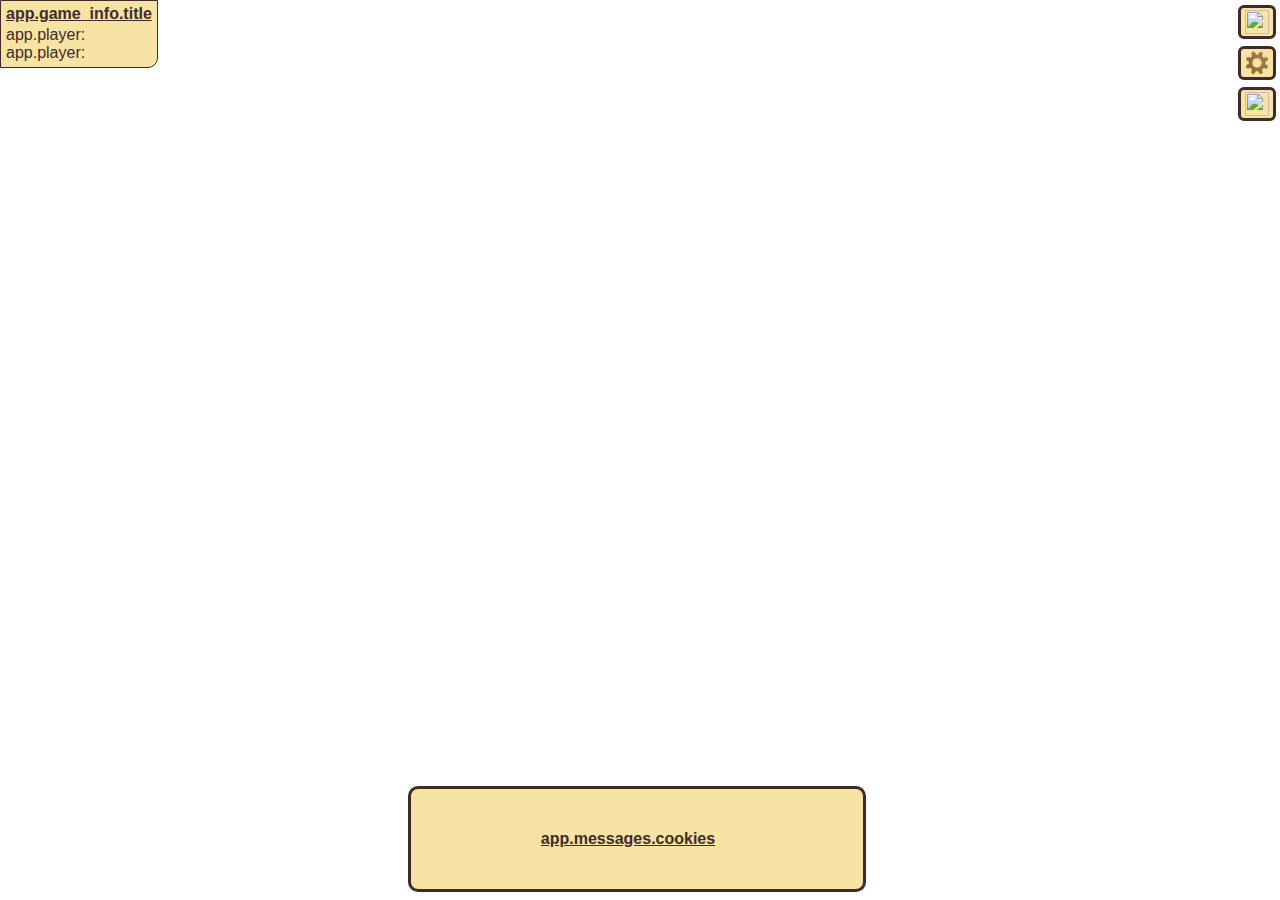
==== commit 77f6b741: "Include MCTS search algorithm" ====
--- a/app.html
+++ b/app.html
@@ -760,10 +760,13 @@
 		<option value="alphaBeta">Alpha-Beta</option>
 		<option value="negascout">Negascout</option>
 		<option value="MTDf">MTDf</option>
+		<option value="MCTS">MCTS</option>
 	      </select>
            </dd>
            <dt><label for="level" data-l10n-id="app.options.ai_level">Level:</label></dt>
-           <dd><input id='level' value="6" size="1" maxlength="1"></dd>
+           <dd><input id='level' value="6" size="3" maxlength="3"></dd>
+	   <dt class="ai_thinkingtime_option"><label for="level" data-l10n-id="app.options.ai_thinkingtime">Max. time:</label></dt>
+           <dd class="ai_thinkingtime_option"><input id='thinkingTime' value="10" size="3" maxlength="3"><p data-l10n-id="app.options.ai_thinkingtime_units">secs.</p></dd>
 	</dl>
       </DIV>
 
--- a/styles.css
+++ b/styles.css
@@ -20,7 +20,7 @@
   margin: 0;
   padding: 0;
   color: #402b2a; 
-  font-size: 22px;
+  font-size: medium;
   font-family: "Comic Sans MS", Arial, sans-serif;
 }
 
@@ -34,14 +34,14 @@
   position: absolute;
   top: 0px;
   left: 0px;
-  //float: left;
   width: auto;
-  padding: 5px 10px 5px 10px; 
+  padding: 0px 5px 0px 5px; 
   background-color: #f7e3a4;
   border: 1px solid #402b2a;
   border-bottom-right-radius: 10px; -webkit-border-bottom-right-radius: 10px; -khtml-border-bottom-right-radius: 10px;
   user-select: none; -webkit-user-select: none; -moz-user-select: none;
 }
+
 
 #board {
   float: left;
@@ -56,7 +56,7 @@
   height: 100%; 
   right: 0;
   z-index: 2; 
-  border: none
+  border: none;
   user-select: none; -webkit-user-select: none; -moz-user-select: none;
 }
 
@@ -70,14 +70,9 @@
   float: right;
   height: 100%;
   display: none;
-
-  //position: absolute; 
-  //right: 0px; 
   background-color: #f7e3a4; 
   border-left: 3px solid #402b2a; 
-  //overflow-x: hidden;
-  overflow-y: auto;
-  //display: none;
+  overflow-y: scroll;
   height: 100%;
   user-select: none; -webkit-user-select: none; -moz-user-select: none;
 }
@@ -106,15 +101,15 @@
   position: absolute; 
   bottom: 8px; 
   left: 50%; 
-  margin-left: -15em; 
-  width: 29em; 
-  height: 60px; 
+  margin-left: -14.5em; 
+  width: 27em; 
+  height: 80px; 
   background-color: #f7e3a4; 
   padding: 10px; 
   text-align: center;
   border: 3px solid #402b2a; 
   border-radius: 10px; -webkit-border-radius: 10px; -khtml-border-radius: 10px;
-  -webkit-user-select: none; -moz-user-select: none; user-select: none;
+  -webkit-user-select: none; -moz-user-select: none; user-select: none; 
 }
 
 
@@ -159,11 +154,19 @@
    height: 1.6em;
    text-align:left;
    margin: 0 0.3em 0.25em 0;
+   padding-top: 0.5em;
 }
 
 dd {
    float:left;
 }
+
+dd p {
+   display: inline;
+   padding-top: 0.5em;
+   vertical-align: middle;
+}
+
 
 input {
    clear:both;
@@ -254,6 +257,9 @@
     width: 20px;
 }
 
+.ai_thinkingtime_option {
+    display: none
+}
 
 .scrollTable {
   clear: both; float: 
@@ -284,3 +290,4 @@
   border-bottom: 1px #6c3000 solid; 
   padding-right: 0.5em;
 }
+
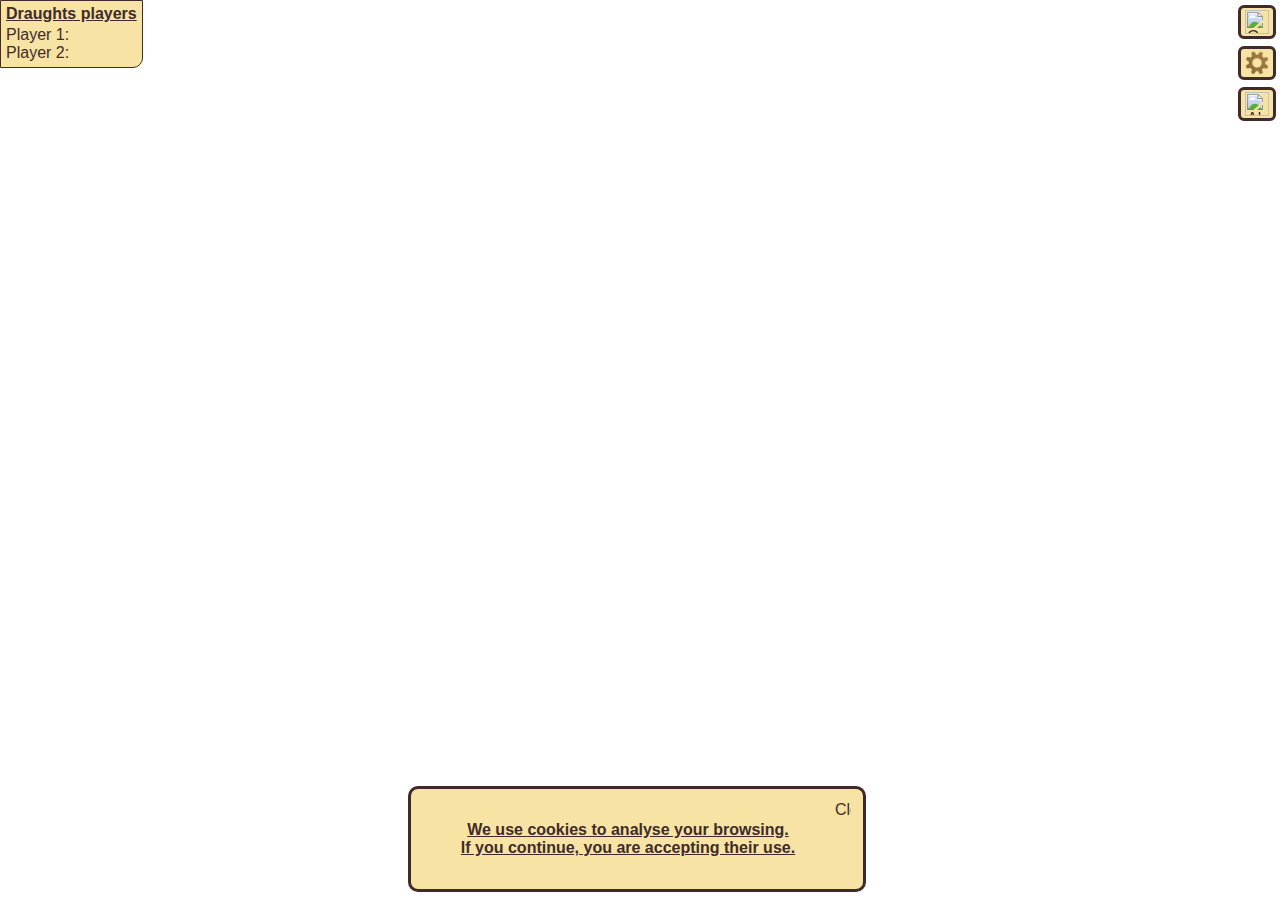
==== commit 0bfc4102: "Add perspective option" ====
--- a/app.html
+++ b/app.html
@@ -1,6 +1,6 @@
 <!--
     WebGL 8x8 board games
-    Copyright (C) 2011-2014 by Jordi Mariné Fort
+    Copyright (C) 2011-2021 by Jordi Mariné Fort
 
     This program is free software: you can redistribute it and/or modify
     it under the terms of the GNU General Public License as published by
@@ -24,7 +24,7 @@
 <meta name="author" content="Jordi Mariné Fort <jmarine@tinet.org>">
 <meta name="description" content="Play draughts/checkers or chess games against your computer, or with a local/remote friend. It only works in browsers with WebGL support.">
 
-<link rel="stylesheet" href="styles.css" />
+<link rel="stylesheet" type="text/css" href="styles.css" />
 <link rel="manifest" href="manifest.json" />
 <link rel="icon" href="resources/images/logo16.png" type="image/png" />
 
@@ -59,8 +59,8 @@
 </SCRIPT>
 
 
-<script type="text/javascript" src="libs/jquery-1.8.3.js"></script>
-<script type="text/javascript" src="libs/jquery-ui-1.9.2.js"></script>
+<script type="text/javascript" src="libs/jquery-1.12.4.js"></script>
+<script type="text/javascript" src="libs/jquery-ui-1.12.1.js"></script>
 <script type="text/javascript" src="libs/wgs/md5.js"></script>
 <script type="text/javascript" src="libs/wgs/hmac-sha256.js"></script>
 <script type="text/javascript" src="libs/wgs/pbkdf2.js"></script>
@@ -105,6 +105,7 @@
 <script type="text/javascript">
 var gaEnabled = false;
 function enableGoogleAnalytics() {
+/*
  if(!gaEnabled) {
   gaEnabled = true;
   (function(i,s,o,g,r,a,m){i['GoogleAnalyticsObject']=r;i[r]=i[r]||function(){
@@ -115,6 +116,7 @@
   ga('create', 'UA-21265464-1', 'auto');
   ga('send', 'pageview');
  }
+*/
 }
 </script>
 
@@ -617,7 +619,7 @@
 
 
   $("#allow_push_notifications").change(function() {  
-    var enabled = $(this).attr('checked');
+    var enabled = $(this).prop('checked');
     if(notificationChannel != null) {  
       unsubscribe();  
     } else {  
@@ -643,7 +645,7 @@
 
  
 </HEAD>
-<BODY onload="document.l10n.ready.then(initApp);"> 
+<BODY onload="document.l10n.ready.then(initApp);">
 <CANVAS id="gameCanvas" style="position: absolute; width: 100%; height: 100%; border: none;"  width="100" height="100"></CANVAS> 
 
 <div id="game_info">
@@ -671,7 +673,7 @@
       <td align="left">
       <H4 style="white-space: nowrap; float:none"><a href="javascript:app.view.UI.hideControls()" data-l10n-id="app.title">WebGL 8x8 board games</a></H4>
       <a class="author" href="mailto:jmarine@tinet.org" data-l10n-id="app.copyright">
-Copyright &copy; 2011-2016<br>
+Copyright &copy; 2011-2021<br>
 by Jordi Marin&eacute; Fort</a>
 <br><br>
 
@@ -681,10 +683,11 @@
       <ul style="margin: 0.25em 0 0 1.5em;">
            <li><a href="http://spidergl.sourceforge.net/" target="_blank">SpiderGL v0.1.1</a> </li>
            <li><a href="http://sylvester.jcoglan.com/" target="_blank">Sylvester v0.1.3</a> </li>
-           <li><a href="http://jquery.com" target="_blank">jQuery v1.8.3</a></li>
+           <li><a href="http://jquery.com" target="_blank">jQuery v1.12.4</a></li>
 	   <li><a href="http://l20n.org" target="_blank">L20n v3.5.1</a></li>
            <li><a href="https://github.com/jmarine/wgs" target="_blank">WGS v2</a></li>
            <li><a href="http://code.google.com/p/crypto-js" target="_blank">CryptoJS v3.1.2</a></li>
+           <li><a href="https://github.com/dsesclei/mcts/" target="_blank">MCTS implementation</a></li>
            <li><a href="googleAnalyticsTOS.html" target="_blank">Google Analytics</a></li>
          </ul>
       <br>
@@ -729,6 +732,9 @@
 
            <dt><label for="brightness" data-l10n-id="app.options.brightness">Brightness:</label></dt>
            <dd><INPUT id="brightness" TYPE="RANGE" MIN="0.0" MAX="2" STEP="0.05" VALUE="0.8" size="5" style="width: 100px"></dd>
+
+           <dt><label for="fov" data-l10n-id="app.options.fov">FOV:</label></dt>
+           <dd><INPUT id="fov" TYPE="RANGE" MIN="5.0" MAX="90" STEP="1.0" VALUE="45" size="5" style="width: 100px"></dd>
 
 	</dl>
       </DIV>
